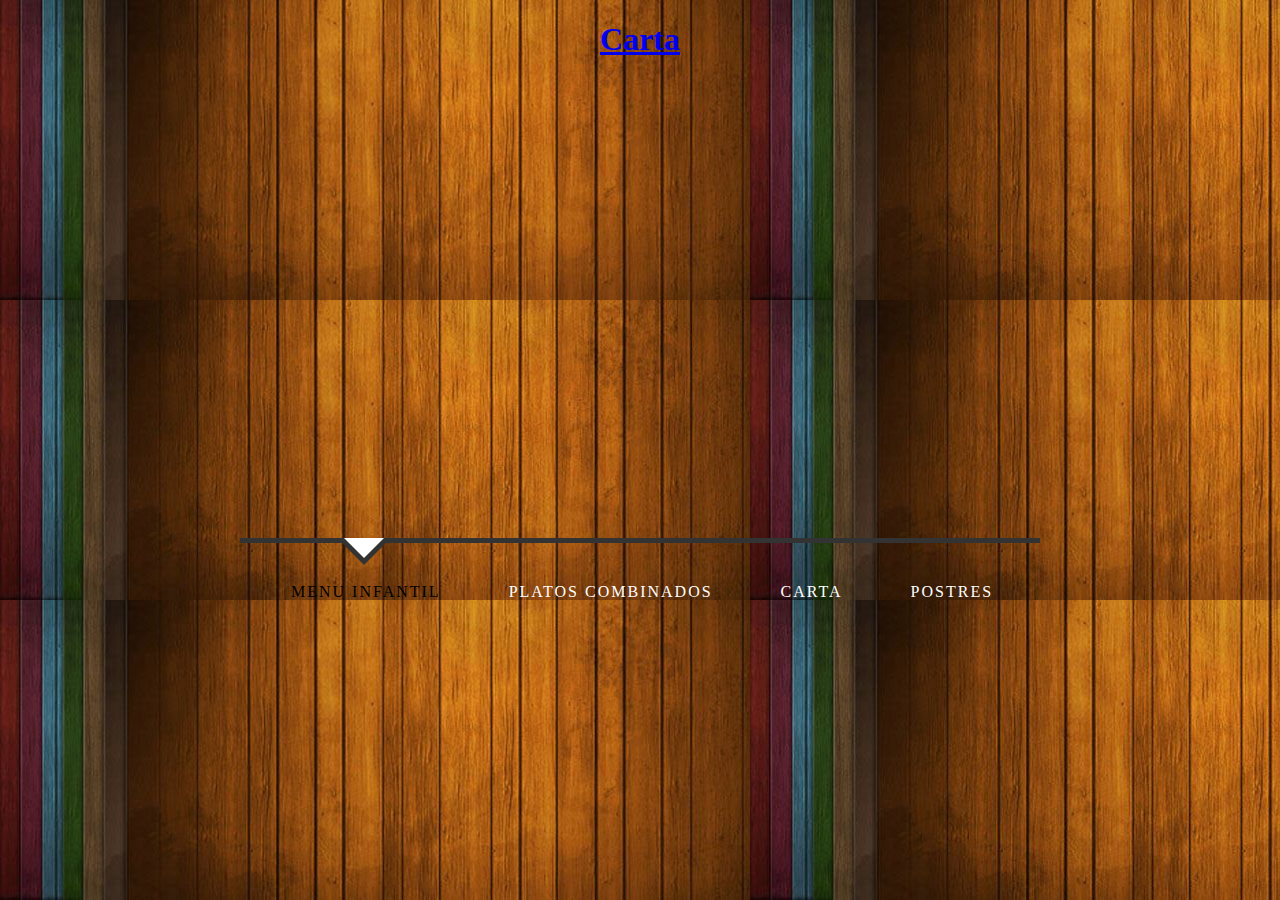
==== reto/carta.html @ e835436a "subido" ====
<!DOCTYPE html>
<html lang="en" dir="ltr">
  <head>
    <meta charset="utf-8">
    <title></title>
    <link rel="stylesheet" href="css/estilo.css">
    <link rel="stylesheet" type="text/css" href="css/style.css"/>
    <script src="js/menuscript.js"></script>
  </head>
    <body style="background-image: url(images/fondo.jpg);">
      <h1><a href="index.html">Carta</h1></a>
      <div class="container">
      <div class="main">
        <div id="mi-slider" class="mi-slider">
          <ul>
            <li><a href="menu.html"><img src="images/carta.jpg" alt="imagen"><h4 class="pep">Menu</h4></a></li>
          </ul>
          <ul>
            <li><a href="platos.html"><img src="images/plato.jpg" alt="imagen"><h4 class="pep">Platos Combinados</h4></a></li>
          </ul>
          <ul>
            <li><a href="carta.html"><img src="images/carta.jpg" alt="imagen"><h4 class="pep">Carta</h4></a></li>
          </ul>
          <ul>
            <li><a href="postres.html"><img src="images/tarta.jpg" alt="imagen"><h4 class="pep">Postres</h4></a></li>
          </ul>
          <nav>
            <a href="#">Menu infantil</a>
            <a href="#">Platos combinados</a>
            <a href="#">Carta</a>
            <a href="#">Postres</a>
          </nav>
        </div>
      </div>
    </div>
    <script src="http://ajax.googleapis.com/ajax/libs/jquery/1.8.3/jquery.min.js"></script>
    <script src="js/jquery.menu.js"></script>
    <script>
      $(function() {

        $( '#mi-slider' ).catslider();

      });
    </script>
  </body>
</html>
---- reto/css/estilo.css ----
body{
  margin-top: 0px;
  margin-left: 0px;
  margin-right: 0px;
}
h1{
  text-align: center;
  color: white;
  list-style: none;
}
h2{
  margin-top: 25px;
  text-align: center;
  color: white;
  font-size: 35px;
}
#infantil{
  text-align: center;
  color: white;
  font-size: 25px;
}
.tag{
  color: black;
  font-size: 30px;
}
.imagen{
  width: 400px;
  height: 400px;
}
.grande{
  display: flex;
  width: 100%;
}
.plato1{
  flex: 1;
  border: 2.5px solid white;
}
.plato2{
  flex: 1;
  border: 2.5px solid white;
}
.grande2{
  display: flex;
}
.plato3{
  flex: 1;
  border: 2.5px solid white;
}
.plato4{
  flex: 1;
  border: 2.5px solid white;
}
h3{
  color: white;
  font-size: 28px;
}
.platos{
  color: white;
  font-size: 20px;
}
---- reto/css/style.css ----
@import url('demo.css');

.mi-slider {
	position: relative;
	margin-top: 80px;
	height: 490px;
}

.mi-slider ul {
	list-style-type: none;
	position: absolute;
	width: 100%;
	left: 0;
	bottom: 140px;
	overflow: hidden;
	text-align: center;
	pointer-events: none;
}

.no-js .mi-slider ul {
	position: relative;
	left: auto;
	bottom: auto;
	margin: 0;
	overflow: visible;
}

.mi-slider ul.mi-current {
	pointer-events: auto;
}

.mi-slider ul li {
	display: inline-block;
	padding: 20px;
	width: 20%;
	max-width: 300px;
	-webkit-transform: translateX(600%);
	transform: translateX(600%);
	-webkit-transition: opacity 0.2s linear;
	transition: opacity 0.2s linear;
}

.no-js .mi-slider ul li {
	-webkit-transform: translateX(0);
	transform: translateX(0);
}

.mi-slider ul li a,
.mi-slider ul li img {
	display: block;
	margin: 0 auto;
}

.mi-slider ul li a {
	outline: none;
	cursor: pointer;
}

.mi-slider ul li img {
	width: 350px;
	height: 250px;
	position: relative;
	right: 70px;
	border: none;
}

.mi-slider ul li h4 {
	display: inline-block;
	font-family: Baskerville, "Baskerville Old Face", "Hoefler Text", Garamond, "Times New Roman", serif;
	font-style: italic;
	font-weight: 400;
	font-size: 20px;
	color: white;
	padding: 20px 10px 0;
	position: relative;
	right: 30px;
}

.mi-slider ul li:hover {
	opacity: 0.7;
}

.mi-slider nav {
	position: relative;
	top: 400px;
	text-align: center;
	max-width: 800px;
	margin: 0 auto;
	border-top: 5px solid #333;
}

.no-js nav {
	display: none;
}

.mi-slider nav a {
	display: inline-block;
	text-transform: uppercase;
	letter-spacing: 2px;
	padding: 40px 30px 30px 34px;
	position: relative;
	color: white;
	text-decoration: none;
	outline: none;
	-webkit-transition: color 0.2s linear;
	transition: color 0.2s linear;
}

.mi-slider nav a:hover,
.mi-slider nav a.mi-selected {
	color: #000;
}

.mi-slider nav a.mi-selected:after,
.mi-slider nav a.mi-selected:before {
	content: '';
	position: absolute;
	top: -5px;
	border: solid transparent;
	height: 0;
	width: 0;
	position: absolute;
	pointer-events: none;
}

.mi-slider nav a.mi-selected:after {
	border-color: transparent;
	border-top-color: #fff;
	border-width: 20px;
	left: 50%;
	margin-left: -20px;
}

.mi-slider nav a.mi-selected:before {
	border-color: transparent;
	border-top-color: #333;
	border-width: 27px;
	left: 50%;
	margin-left: -27px;
}

/* Move classes and animations */

.mi-slider ul:first-child li,
.no-js .mi-slider ul li {
	-webkit-animation: scaleUp 350ms ease-in-out both;
	animation: scaleUp 350ms ease-in-out both;
}

@-webkit-keyframes scaleUp {
	0% { -webkit-transform: translateX(0) scale(0); }
	100% { -webkit-transform: translateX(0) scale(1); }
}

@keyframes scaleUp {
	0% { -webkit-transform: translateX(0) scale(0); transform: translateX(0) scale(0); }
	100% { -webkit-transform: translateX(0) scale(1); transform: translateX(0) scale(1); }
}

.mi-slider ul:first-child li:first-child {
	-webkit-animation-delay: 90ms;
	animation-delay: 90ms;
}

.mi-slider ul:first-child li:nth-child(2) {
	-webkit-animation-delay: 180ms;
	animation-delay: 180ms;
}

.mi-slider ul:first-child li:nth-child(3) {
	-webkit-animation-delay: 270ms;
	animation-delay: 270ms;
}

.mi-slider ul:first-child li:nth-child(4) {
	-webkit-animation-delay: 360ms;
	animation-delay: 360ms;
}

/* moveFromRight */

.mi-slider ul.mi-moveFromRight li {
	-webkit-animation: moveFromRight 350ms ease-in-out both;
	animation: moveFromRight 350ms ease-in-out both;
}

/* moveFromLeft */

.mi-slider ul.mi-moveFromLeft li {
	-webkit-animation: moveFromLeft 350ms ease-in-out both;
	animation: moveFromLeft 350ms ease-in-out both;
}

/* moveToRight */

.mi-slider ul.mi-moveToRight li {
	-webkit-animation: moveToRight 350ms ease-in-out both;
	animation: moveToRight 350ms ease-in-out both;
}

/* moveToLeft */

.mi-slider ul.mi-moveToLeft li {
	-webkit-animation: moveToLeft 350ms ease-in-out both;
	animation: moveToLeft 350ms ease-in-out both;
}

/* Animation Delays */

.mi-slider ul.mi-moveToLeft li:first-child,
.mi-slider ul.mi-moveFromRight li:first-child,
.mi-slider ul.mi-moveToRight li:nth-child(4),
.mi-slider ul.mi-moveFromLeft li:nth-child(4) {
	-webkit-animation-delay: 0ms;
	animation-delay: 0ms;
}

.mi-slider ul.mi-moveToLeft li:nth-child(2),
.mi-slider ul.mi-moveFromRight li:nth-child(2),
.mi-slider ul.mi-moveToRight li:nth-child(3),
.mi-slider ul.mi-moveFromLeft li:nth-child(3) {
	-webkit-animation-delay: 90ms;
	animation-delay: 90ms;
}

.mi-slider ul.mi-moveToLeft li:nth-child(3),
.mi-slider ul.mi-moveFromRight li:nth-child(3),
.mi-slider ul.mi-moveToRight li:nth-child(2),
.mi-slider ul.mi-moveFromLeft li:nth-child(2) {
	-webkit-animation-delay: 180ms;
	animation-delay: 180ms;
}

.mi-slider ul.mi-moveToLeft li:nth-child(4),
.mi-slider ul.mi-moveFromRight li:nth-child(4),
.mi-slider ul.mi-moveToRight li:first-child,
.mi-slider ul.mi-moveFromLeft li:first-child  {
	-webkit-animation-delay: 270ms;
	animation-delay: 270ms;
}

/* Animations */

@-webkit-keyframes moveFromRight {
	0% { -webkit-transform: translateX(600%); }
	100% { -webkit-transform: translateX(0%); }
}

@-webkit-keyframes moveFromLeft {
	0% { -webkit-transform: translateX(-600%); }
	100% { -webkit-transform: translateX(0%); }
}

@-webkit-keyframes moveToRight {
	0% { -webkit-transform: translateX(0%); }
	100% { -webkit-transform: translateX(600%); }
}

@-webkit-keyframes moveToLeft {
	0% { -webkit-transform: translateX(0%); }
	100% { -webkit-transform: translateX(-600%); }
}

@keyframes moveFromRight {
	0% { -webkit-transform: translateX(600%); transform: translateX(600%); }
	100% { -webkit-transform: translateX(0); transform: translateX(0); }
}

@keyframes moveFromLeft {
	0% { -webkit-transform: translateX(-600%); transform: translateX(-600%); }
	100% { -webkit-transform: translateX(0); transform: translateX(0); }
}

@keyframes moveToRight {
	0% { -webkit-transform: translateX(0%); transform: translateX(0%); }
	100% { -webkit-transform: translateX(600%); transform: translateX(600%); }
}

@keyframes moveToLeft {
	0% { -webkit-transform: translateX(0%); transform: translateX(0%); }
	100% { -webkit-transform: translateX(-600%); transform: translateX(-600%); }
}

.mi-slider {
	-webkit-touch-callout: none;
	-webkit-user-select: none;
	-khtml-user-select: none;
	-moz-user-select: none;
	-ms-user-select: none;
	user-select: none;
}

/* Media Queries */
@media screen and (max-width: 910px){
	.mi-slider nav {
		max-width: 90%;
	}
	.mi-slider nav a {
		font-size: 12px;
		padding: 40px 10px 30px 14px;
	}
}

@media screen and (max-width: 740px){
	.mi-slider {
		height: 300px;
	}
	.mi-slider nav {
		top: 220px;
	}
}

@media screen and (max-width: 490px){
	.mi-slider {
		text-align: center;
		height: auto;
	}

	.mi-slider ul {
		position: relative;
		display: inline;
		bottom: auto;
		pointer-events: auto;
	}

	.mi-slider ul li {
		-webkit-animation: none !important;
		animation: none !important;
		-webkit-transform: translateX(0) !important;
		transform: translateX(0) !important;
		padding: 10px 3px;
		min-width: 140px;
	}

	.mi-slider nav {
		display: none;
	}
}
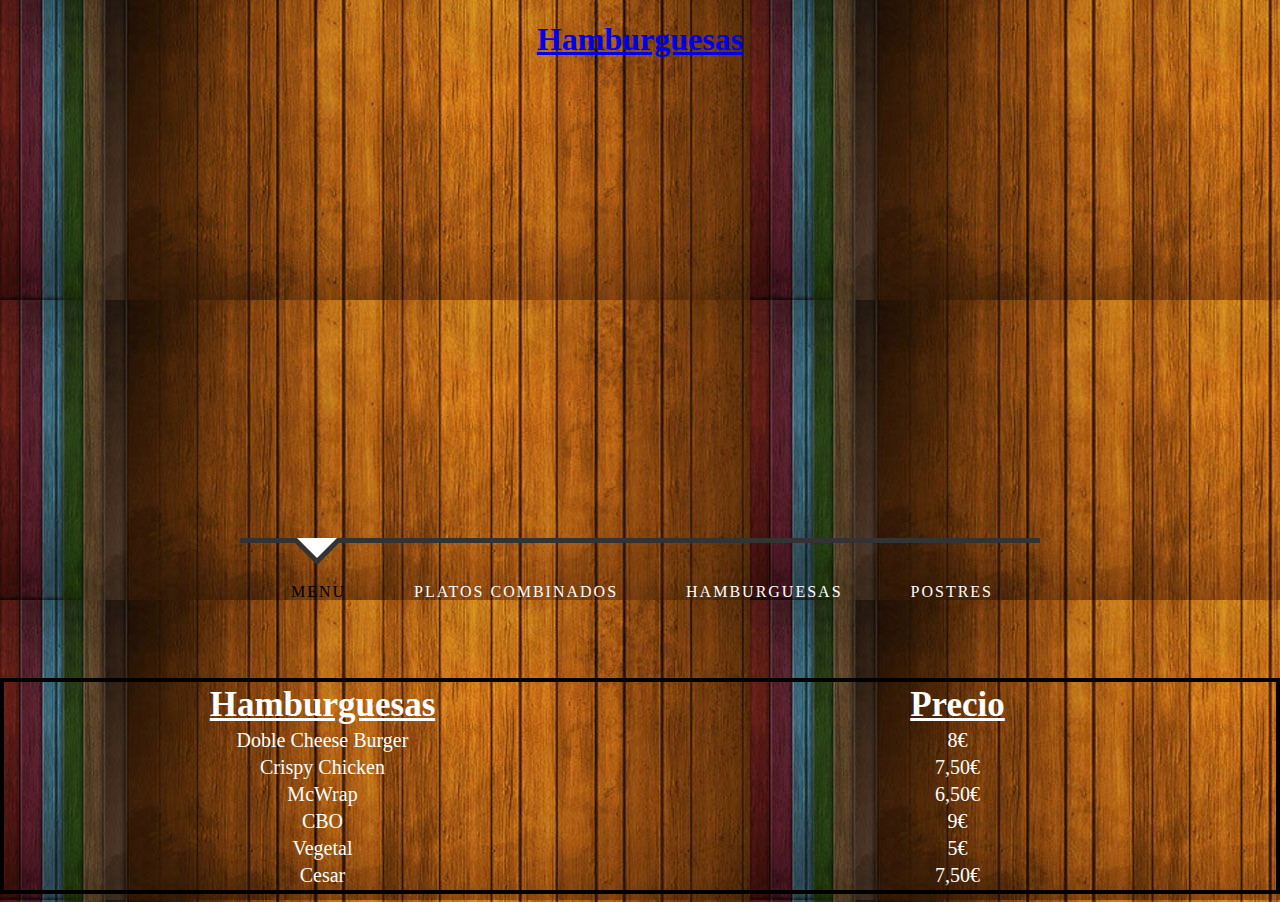
==== commit bea11c46: "subido" ====
--- a/reto/carta.html
+++ b/reto/carta.html
@@ -8,26 +8,26 @@
     <script src="js/menuscript.js"></script>
   </head>
     <body style="background-image: url(images/fondo.jpg);">
-      <h1><a href="index.html">Carta</h1></a>
+      <h1><a href="index.html">Hamburguesas</h1></a>
       <div class="container">
       <div class="main">
         <div id="mi-slider" class="mi-slider">
           <ul>
-            <li><a href="menu.html"><img src="images/carta.jpg" alt="imagen"><h4 class="pep">Menu</h4></a></li>
+            <li><a href="menu.html"><img src="images/menu.jpg" alt="imagen"><h4 class="pep">Menu</h4></a></li>
           </ul>
           <ul>
             <li><a href="platos.html"><img src="images/plato.jpg" alt="imagen"><h4 class="pep">Platos Combinados</h4></a></li>
           </ul>
           <ul>
-            <li><a href="carta.html"><img src="images/carta.jpg" alt="imagen"><h4 class="pep">Carta</h4></a></li>
+            <li><a href="carta.html"><img src="images/burguer.jpg" alt="imagen"><h4 class="pep">Hamburguesas</h4></a></li>
           </ul>
           <ul>
-            <li><a href="postres.html"><img src="images/tarta.jpg" alt="imagen"><h4 class="pep">Postres</h4></a></li>
+            <li><a href="postres.html"><img src="images/tarta.jpg" alt="imagen"><h4 class="pep">Postres/Bebidas</h4></a></li>
           </ul>
           <nav>
-            <a href="#">Menu infantil</a>
+            <a href="#">Menu</a>
             <a href="#">Platos combinados</a>
-            <a href="#">Carta</a>
+            <a href="#">Hamburguesas</a>
             <a href="#">Postres</a>
           </nav>
         </div>
@@ -42,5 +42,37 @@
 
       });
     </script>
+  <div class="tabla">
+    <table style="width:100%; margin-top: 50px; border: 4.5px solid black; float: center;">
+      <tr>
+        <th><u>Hamburguesas</u></th>
+        <th><u>Precio</u></th>
+      </tr>
+      <tr>
+        <td>Doble Cheese Burger</td>
+        <td>8€</td>
+      </tr>
+      <tr>
+        <td>Crispy Chicken</td>
+        <td>7,50€</td>
+      </tr>
+      <tr>
+        <td>McWrap</td>
+        <td>6,50€</td>
+      </tr>
+      <tr>
+        <td>CBO</td>
+        <td>9€</td>
+      </tr>
+      <tr>
+        <td>Vegetal</td>
+        <td>5€</td>
+      </tr>
+      <tr>
+        <td>Cesar</td>
+        <td>7,50€</td>
+      </tr>
+    </table>
+  </div>
   </body>
 </html>
--- a/reto/css/estilo.css
+++ b/reto/css/estilo.css
@@ -58,3 +58,30 @@
   color: white;
   font-size: 20px;
 }
+
+th{
+  font-size: 35px;
+  color: white;
+  margin-bottom: 10px;
+}
+tr{
+  font-size: 20px;
+  color: white;
+}
+td{
+  width: 50%;
+  text-align: center;
+}
+.mySlides{
+  width: 500px;
+  height: 500px;
+}
+#divslider{
+  display: flex;
+  margin-top: 100px;
+  margin-left: 200px;
+}
+#tituloslider{
+  float: left;
+  margin-left: 20px;
+}
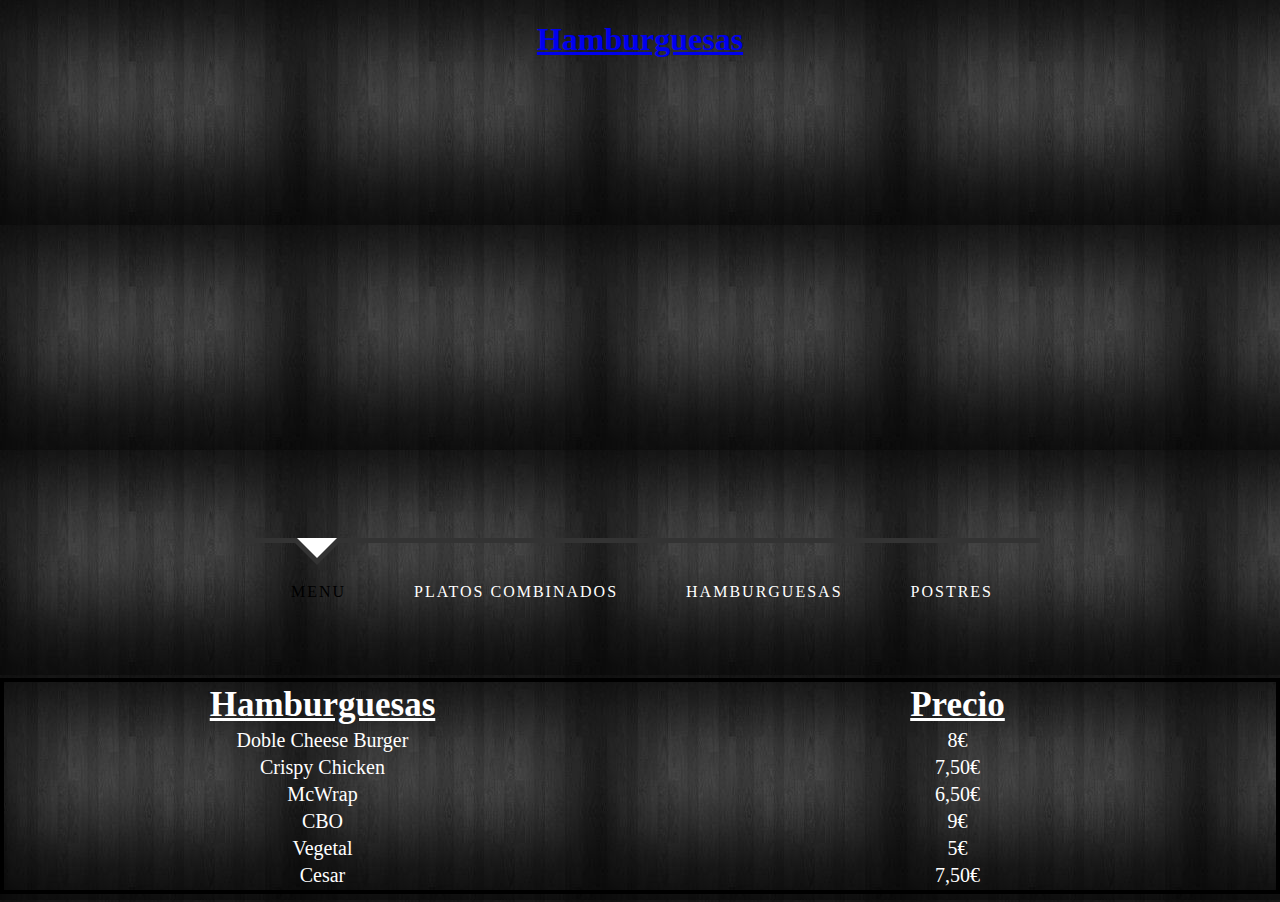
==== commit 173bb98a: "subido" ====
--- a/reto/carta.html
+++ b/reto/carta.html
@@ -2,27 +2,29 @@
 <html lang="en" dir="ltr">
   <head>
     <meta charset="utf-8">
-    <title></title>
+    <meta name="viewport" content="width=device-width, user-scalable=no">
     <link rel="stylesheet" href="css/estilo.css">
     <link rel="stylesheet" type="text/css" href="css/style.css"/>
+    <link rel="stylesheet" href="css/responsivo.css">
     <script src="js/menuscript.js"></script>
+    <title></title>
   </head>
-    <body style="background-image: url(images/fondo.jpg);">
+    <body style="background-image: url(images/fondo2.jpg);">
       <h1><a href="index.html">Hamburguesas</h1></a>
       <div class="container">
       <div class="main">
         <div id="mi-slider" class="mi-slider">
           <ul>
-            <li><a href="menu.html"><img src="images/menu.jpg" alt="imagen"><h4 class="pep">Menu</h4></a></li>
+            <li><a href="menu.html"><img class="imagenmenu" src="images/menu.jpg" alt="imagen"><h4 class="pep">Menu</h4></a></li>
           </ul>
           <ul>
-            <li><a href="platos.html"><img src="images/plato.jpg" alt="imagen"><h4 class="pep">Platos Combinados</h4></a></li>
+            <li><a href="platos.html"><img class="imagenmenu" src="images/plato.jpg" alt="imagen"><h4 class="pep">Platos Combinados</h4></a></li>
           </ul>
           <ul>
-            <li><a href="carta.html"><img src="images/burguer.jpg" alt="imagen"><h4 class="pep">Hamburguesas</h4></a></li>
+            <li><a href="carta.html"><img class="imagenmenu" src="images/burguer.jpg" alt="imagen"><h4 class="pep">Hamburguesas</h4></a></li>
           </ul>
           <ul>
-            <li><a href="postres.html"><img src="images/tarta.jpg" alt="imagen"><h4 class="pep">Postres/Bebidas</h4></a></li>
+            <li><a href="postres.html"><img class="imagenmenu" src="images/tarta.jpg" alt="imagen"><h4 class="pep">Postres/Bebidas</h4></a></li>
           </ul>
           <nav>
             <a href="#">Menu</a>
--- a/reto/css/estilo.css
+++ b/reto/css/estilo.css
@@ -21,34 +21,30 @@
 }
 .tag{
   color: black;
-  font-size: 30px;
+  font-size: 35px;
 }
 .imagen{
-  width: 400px;
-  height: 400px;
+  width: 300px;
+  height: 300px;
 }
 .grande{
   display: flex;
   width: 100%;
 }
 .plato1{
-  flex: 1;
-  border: 2.5px solid white;
+  flex: 2;
 }
 .plato2{
   flex: 1;
-  border: 2.5px solid white;
 }
 .grande2{
   display: flex;
 }
 .plato3{
-  flex: 1;
-  border: 2.5px solid white;
+  flex: 2;
 }
 .plato4{
   flex: 1;
-  border: 2.5px solid white;
 }
 h3{
   color: white;
@@ -72,16 +68,31 @@
   width: 50%;
   text-align: center;
 }
+.flex-container{
+  width: 100%;
+  display: flex;
+  justify-content: center;
+  align-items: center;
+}
 .mySlides{
-  width: 500px;
-  height: 500px;
+  width: 600px;
+  height: 400px;
 }
 #divslider{
   display: flex;
   margin-top: 100px;
-  margin-left: 200px;
+  margin-left: 20px;
 }
 #tituloslider{
   float: left;
   margin-left: 20px;
 }
+
+.titulopostres{
+  text-align: center;
+}
+.flexbox{
+  display: flex;
+  align-items: center;
+  justify-content: center;
+}
--- a/reto/css/responsivo.css
+++ b/reto/css/responsivo.css
@@ -0,0 +1,34 @@
+/*Movil*/
+@media (max-width:576px){
+  .imagenmenu{
+    visibility: hidden;
+  }
+}
+
+/*Tablet*/
+@media (min-width:577px) and (max-width:768px){
+  .imagenmenu{
+    visibility: hidden;
+  }
+}
+
+/*portatil*/
+@media (min-width:769px) and (max-width:992px){
+  .imagenmenu{
+    visibility: visible;
+  }
+}
+
+/*pc*/
+@media (min-width:993px) and (max-width:1200px){
+  .imagenmenu{
+    visibility: visible;
+  }
+}
+
+/*pantallas grandes y televisores*/
+@media (min-width:1201px){
+  .imagenmenu{
+    visibility: visible;
+  }
+}
